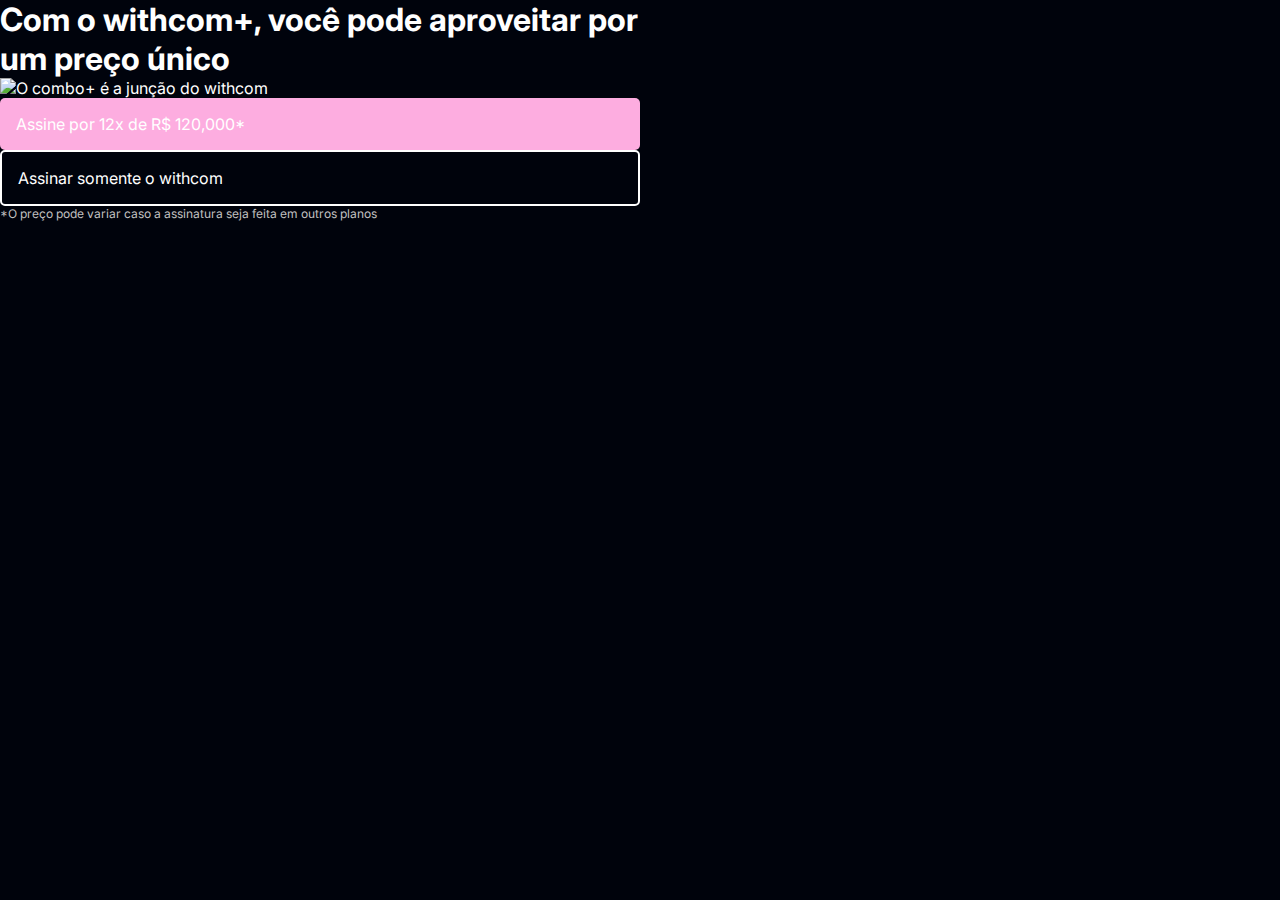
==== index.html @ b3341160 "Add files via upload" ====
<!DOCTYPE html>
<html>

<head>
  <title>Withcom Plus</title>
  <meta charset="UTF-8">
    <meta name="viewport" content="width=device-width, initial-scale=1">
    <link rel="stylesheet" href="style.css">
    <link rel="preconnect" href="https://fonts.googleapis.com">
    <link rel="preconnect" href="https://fonts.gstatic.com" crossorigin>
    <link href="https://fonts.googleapis.com/css2?family=Inter:ital,opsz,wght@0,14..32,100..900;1,14..32,100..900&display=swap" rel="stylesheet">
    <link rel="icon" type="img/png" href="WCF-removebg-preview.png"> 
</head>

<body>
  <section class="container principal">
  <div>
   <h1>Com o withcom+, você pode aproveitar por um preço único</h1>
   <img src="plusfundoremovido (1).png" alt="O combo+ é a junção do withcom">
   <a href="www.wihtcom.com.br" class="container__botao">Assine por 12x de R$ 120,000*</a>
   <a href="www.wihtcom.com.br" class="container__botao botao_secundario">Assinar somente o withcom</a>
   <p class="container__aviso">*O preço pode variar caso a assinatura seja feita em outros planos</p>
  </div>
</section>
</body>

</html>
---- style.css ----
:root{
    --branco-principal: #FFFFFF;
    --cinza-secundario: #C0C0C0;
    --botao-rosa: #fdade0;
    --cor-de-fundo: #00030C;
    --font-principal: 'inter';

}

body {
    background-color: var(--cor-de-fundo);
    color: var(--branco-principal);
    font-family: var(--font-principal);
    font-size: 16px;
    font-weight: 400;
}

* {
    margin: 0;
    padding:0;
}

.principal {
    background-image: url("Design\ sem\ nome\ \(4\).png");
    background-repeat: no-repeat;
}

.container {
    height: 100vh;
    display: grid;
    grid-template-columns: 50% 50%;
}

.container__botao {
    background-color: var(--botao-rosa);
    border-radius: 5px;
    padding: 1em;
    color: var(--branco-principal);
    display: block;
    text-decoration: none;
}

.botao_secundario {
    background-color: transparent;
    border: 2px solid var(--branco-principal);
}

.container__aviso {
    font-size: 12px;
    color: var(--cinza-secundario);

}
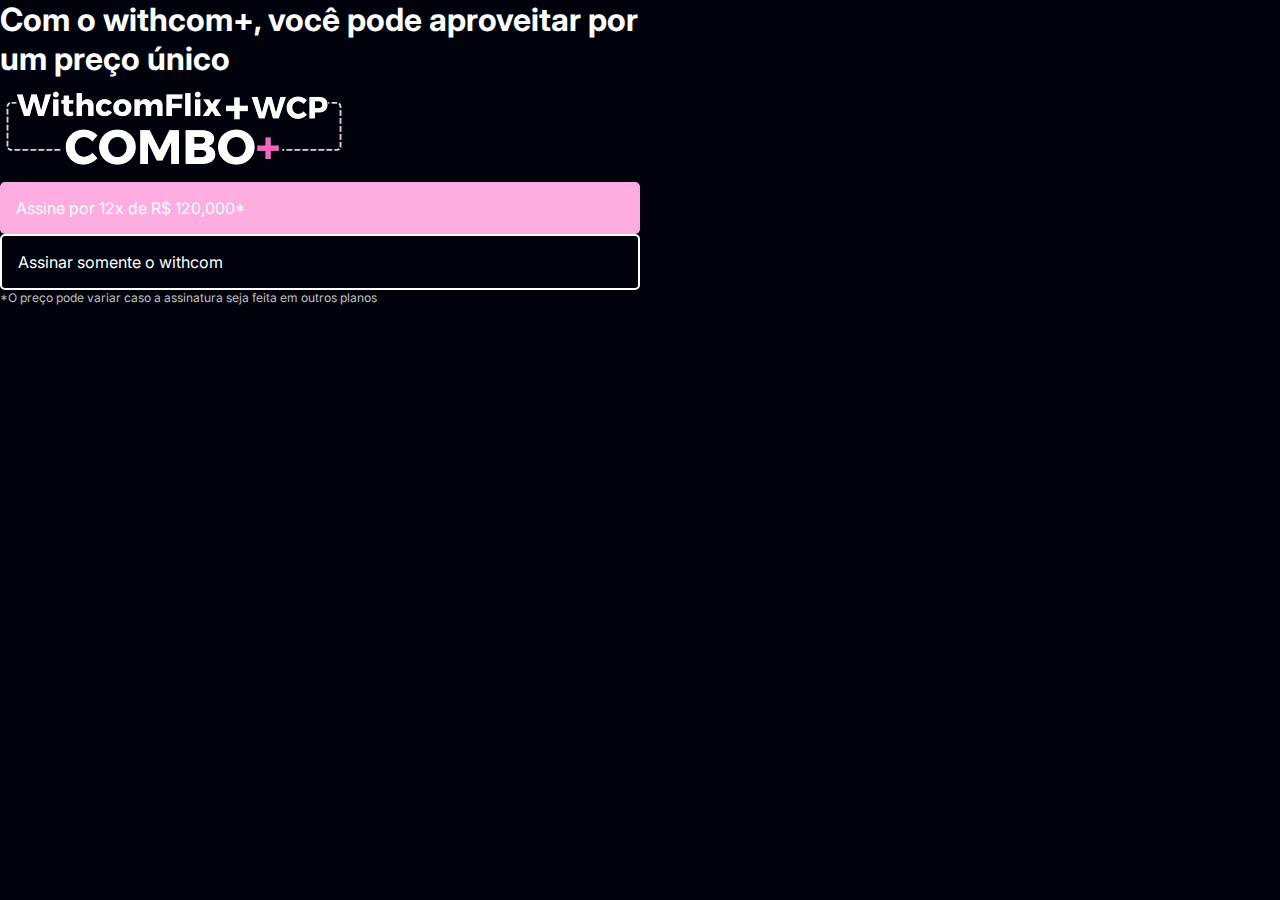
==== commit e71f4c64: "Update index.html" ====
--- a/index.html
+++ b/index.html
@@ -16,7 +16,7 @@
   <section class="container principal">
   <div>
    <h1>Com o withcom+, você pode aproveitar por um preço único</h1>
-   <img src="plusfundoremovido (1).png" alt="O combo+ é a junção do withcom">
+   <img src="plusfundoremovido.png" alt="O combo+ é a junção do withcom">
    <a href="www.wihtcom.com.br" class="container__botao">Assine por 12x de R$ 120,000*</a>
    <a href="www.wihtcom.com.br" class="container__botao botao_secundario">Assinar somente o withcom</a>
    <p class="container__aviso">*O preço pode variar caso a assinatura seja feita em outros planos</p>
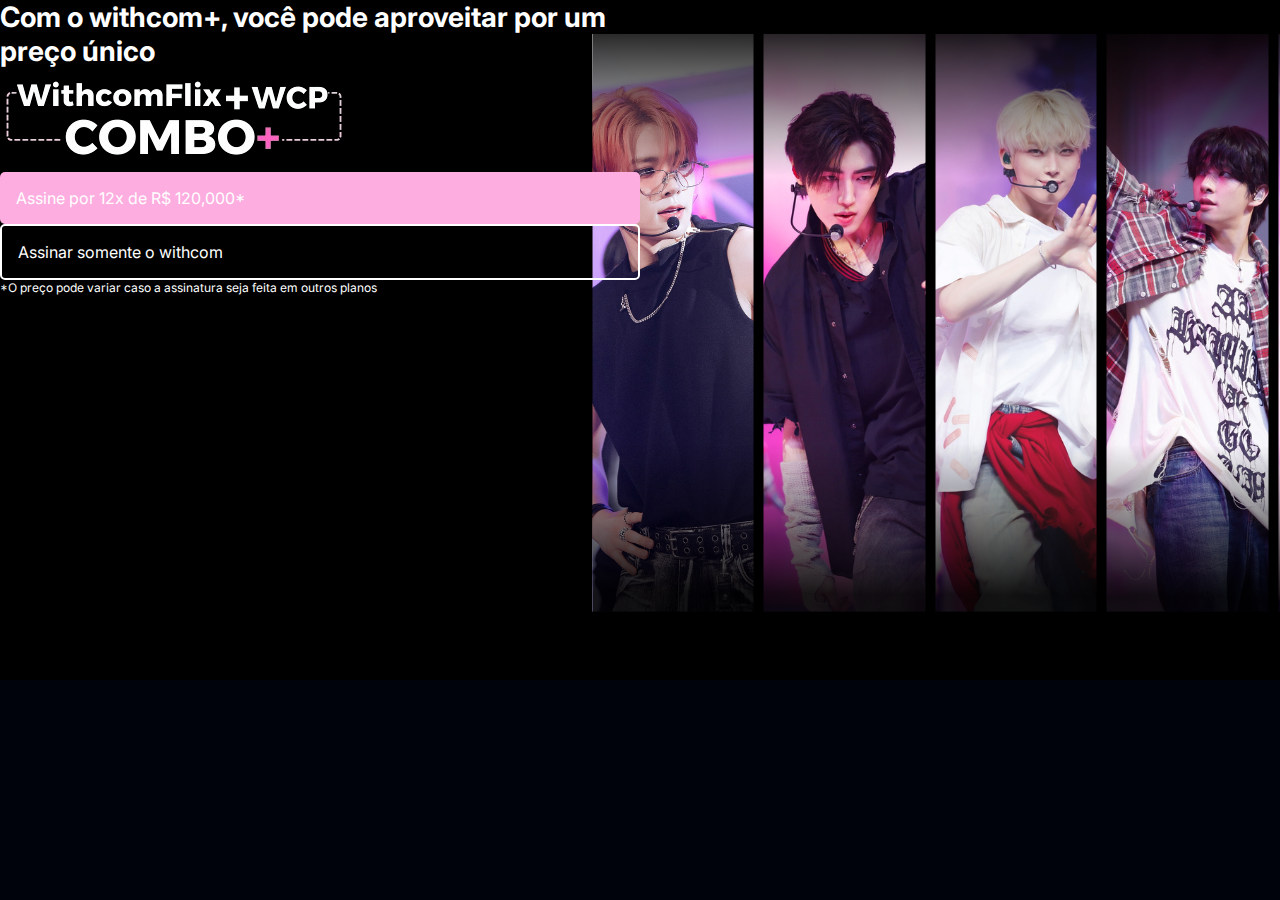
==== commit e13f4f8a: "sim" ====
--- a/index.html
+++ b/index.html
@@ -15,7 +15,7 @@
 <body>
   <section class="container principal">
   <div>
-   <h1>Com o withcom+, você pode aproveitar por um preço único</h1>
+   <h1 class="container__titulo">Com o withcom+, você pode aproveitar por um preço único</h1>
    <img src="plusfundoremovido.png" alt="O combo+ é a junção do withcom">
    <a href="www.wihtcom.com.br" class="container__botao">Assine por 12x de R$ 120,000*</a>
    <a href="www.wihtcom.com.br" class="container__botao botao_secundario">Assinar somente o withcom</a>
--- a/style.css
+++ b/style.css
@@ -1,6 +1,6 @@
 :root{
-    --branco-principal: #FFFFFF;
-    --cinza-secundario: #C0C0C0;
+    --branco-principal: hsl(0, 0%, 100%);
+    --cinza-secundario: hwb(0 75% 25%)5% 25;
     --botao-rosa: #fdade0;
     --cor-de-fundo: #00030C;
     --font-principal: 'inter';
@@ -21,7 +21,7 @@
 }
 
 .principal {
-    background-image: url("Design\ sem\ nome\ \(4\).png");
+    background-image:url(Design\ sem\ nome.png);
     background-repeat: no-repeat;
 }
 
@@ -49,4 +49,9 @@
     font-size: 12px;
     color: var(--cinza-secundario);
 
-}+}
+
+.container__titulo {
+    font-size: 28px;
+    font-weight: 700;
+}
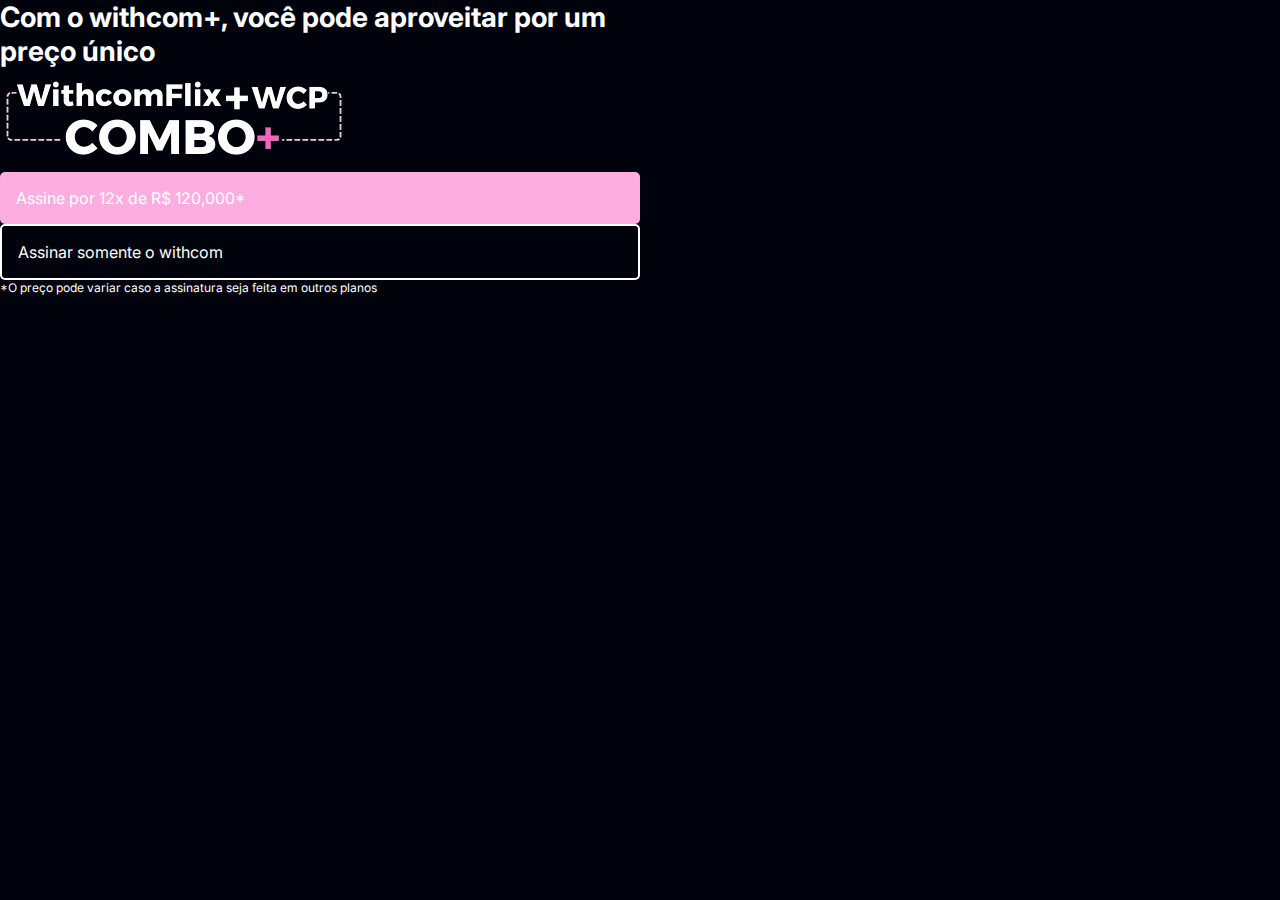
==== commit 17fd9ca4: "sim" ====
--- a/index.html
+++ b/index.html
@@ -16,7 +16,7 @@
   <section class="container principal">
   <div>
    <h1 class="container__titulo">Com o withcom+, você pode aproveitar por um preço único</h1>
-   <img src="plusfundoremovido.png" alt="O combo+ é a junção do withcom">
+   <img src="plusfundoremovido.png" alt="O combo+ é a junção do withcom" class="container__imagem">
    <a href="www.wihtcom.com.br" class="container__botao">Assine por 12x de R$ 120,000*</a>
    <a href="www.wihtcom.com.br" class="container__botao botao_secundario">Assinar somente o withcom</a>
    <p class="container__aviso">*O preço pode variar caso a assinatura seja feita em outros planos</p>
--- a/style.css
+++ b/style.css
@@ -20,7 +20,7 @@
     padding:0;
 }
 
-.principal {
+.container__principal {
     background-image:url(Design\ sem\ nome.png);
     background-repeat: no-repeat;
 }
@@ -55,3 +55,7 @@
     font-size: 28px;
     font-weight: 700;
 }
+
+.container__imagem {
+
+}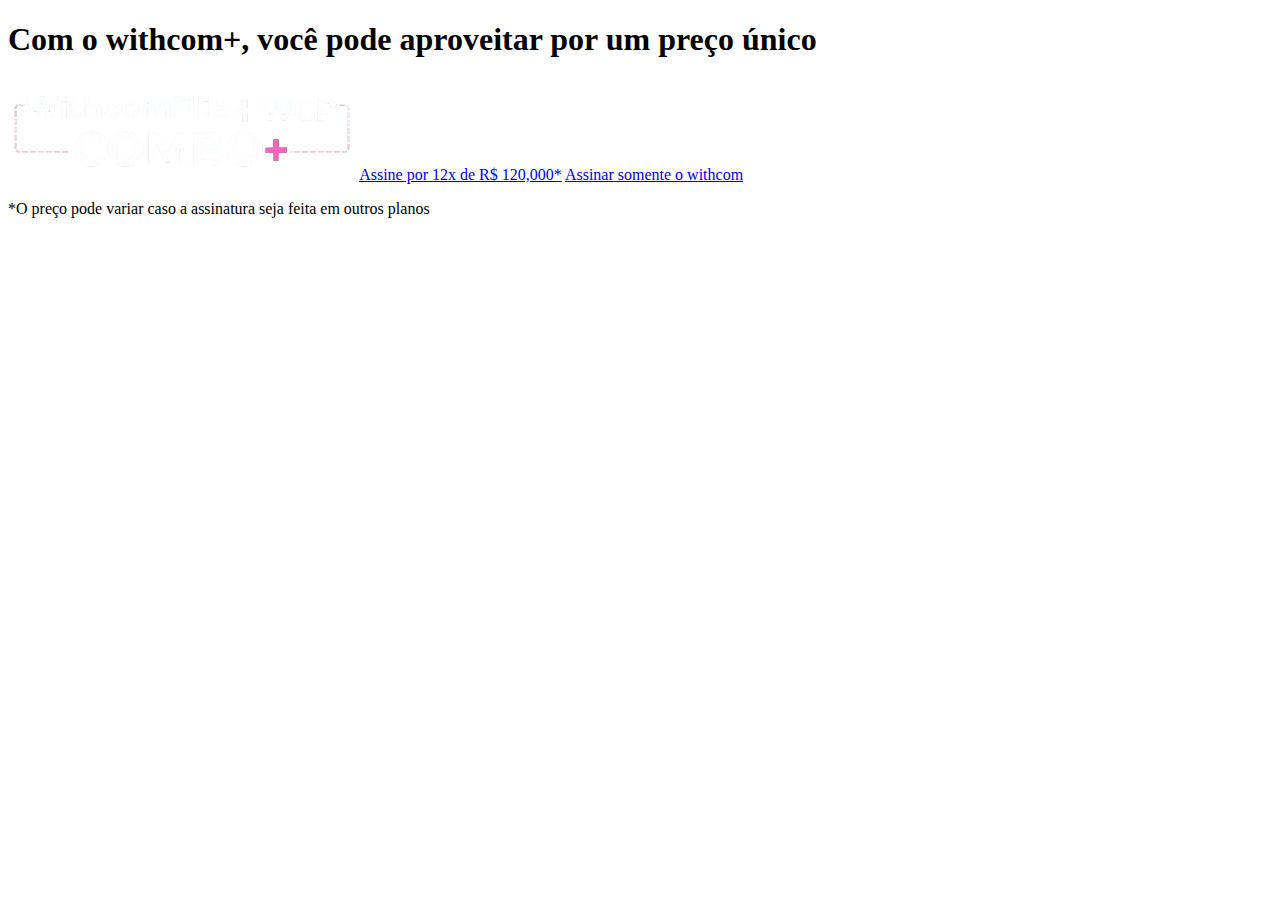
==== commit 2c5f2d19: "yrp" ====
--- a/index.html
+++ b/index.html
@@ -5,7 +5,7 @@
   <title>Withcom Plus</title>
   <meta charset="UTF-8">
     <meta name="viewport" content="width=device-width, initial-scale=1">
-    <link rel="stylesheet" href="style.css">
+    <link rel="stylesheet" href="style">
     <link rel="preconnect" href="https://fonts.googleapis.com">
     <link rel="preconnect" href="https://fonts.gstatic.com" crossorigin>
     <link href="https://fonts.googleapis.com/css2?family=Inter:ital,opsz,wght@0,14..32,100..900;1,14..32,100..900&display=swap" rel="stylesheet">
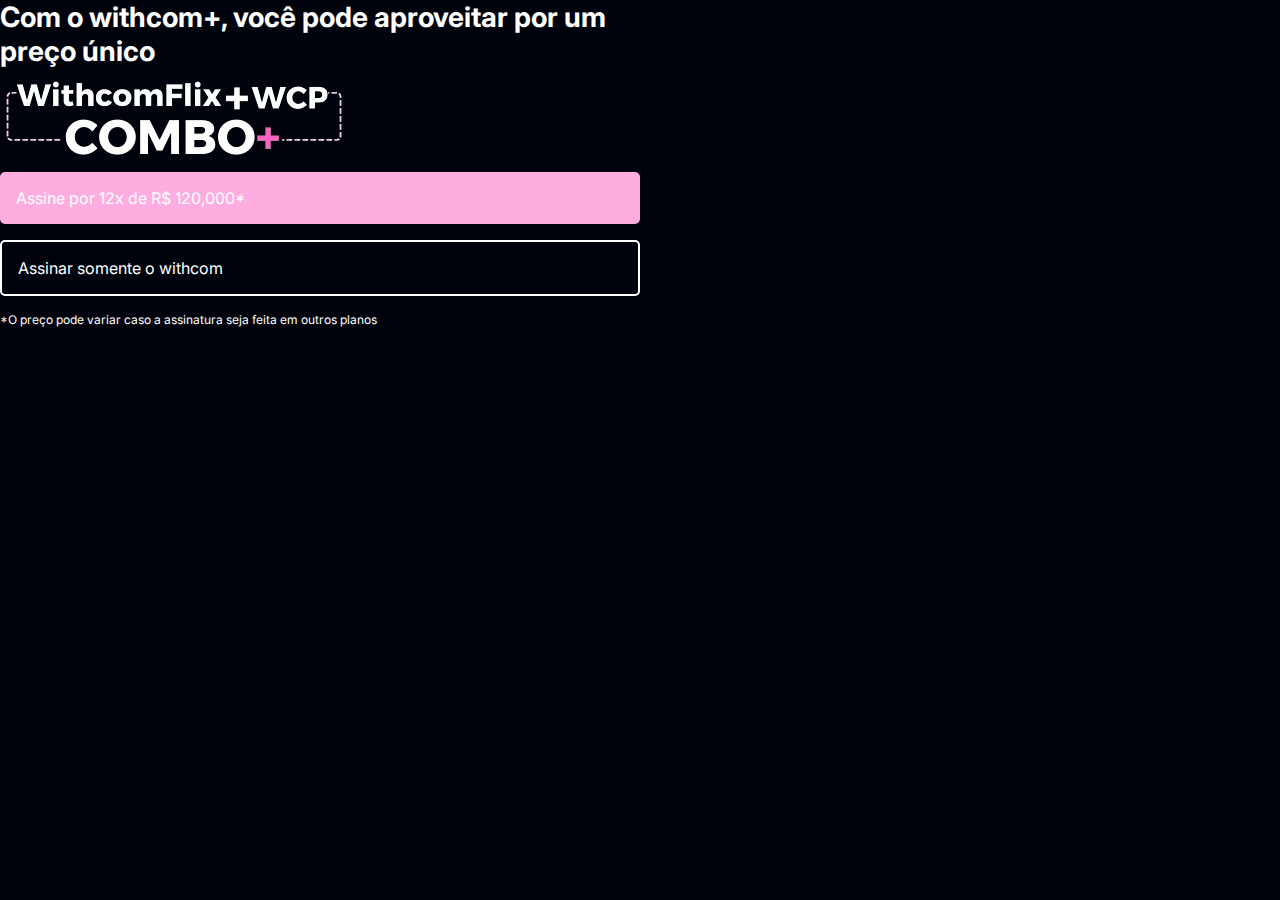
==== commit b9cee73d: "sim" ====
--- a/index.html
+++ b/index.html
@@ -5,7 +5,7 @@
   <title>Withcom Plus</title>
   <meta charset="UTF-8">
     <meta name="viewport" content="width=device-width, initial-scale=1">
-    <link rel="stylesheet" href="style">
+    <link rel="stylesheet" href="style.css">
     <link rel="preconnect" href="https://fonts.googleapis.com">
     <link rel="preconnect" href="https://fonts.gstatic.com" crossorigin>
     <link href="https://fonts.googleapis.com/css2?family=Inter:ital,opsz,wght@0,14..32,100..900;1,14..32,100..900&display=swap" rel="stylesheet">
--- a/style.css
+++ b/style.css
@@ -0,0 +1,62 @@
+:root{
+    --branco-principal: hsl(0, 0%, 100%);
+    --cinza-secundario: hwb(0 75% 25%)5% 25;
+    --botao-rosa: #fdade0;
+    --cor-de-fundo: #00030C;
+    --font-principal: 'inter';
+
+}
+
+body {
+    background-color: var(--cor-de-fundo);
+    color: var(--branco-principal);
+    font-family: var(--font-principal);
+    font-size: 16px;
+    font-weight: 400;
+}
+
+* {
+    margin: 0;
+    padding:0;
+}
+
+.container__principal {
+    background-image:url(Design\ sem\ nome.png);
+    background-repeat: no-repeat;
+}
+
+.container {
+    height: 100vh;
+    display: grid;
+    grid-template-columns: 50% 50%;
+}
+
+.container__botao {
+    background-color: var(--botao-rosa);
+    border-radius: 5px;
+    padding: 1em;
+    color: var(--branco-principal);
+    display: block;
+    text-decoration: none;
+    margin-bottom: 1em;
+}
+
+.botao_secundario {
+    background-color: transparent;
+    border: 2px solid var(--branco-principal);
+}
+
+.container__aviso {
+    font-size: 12px;
+    color: var(--cinza-secundario);
+
+}
+
+.container__titulo {
+    font-size: 28px;
+    font-weight: 700;
+}
+
+.container__imagem {
+  margin: 1em o 2em 0;
+}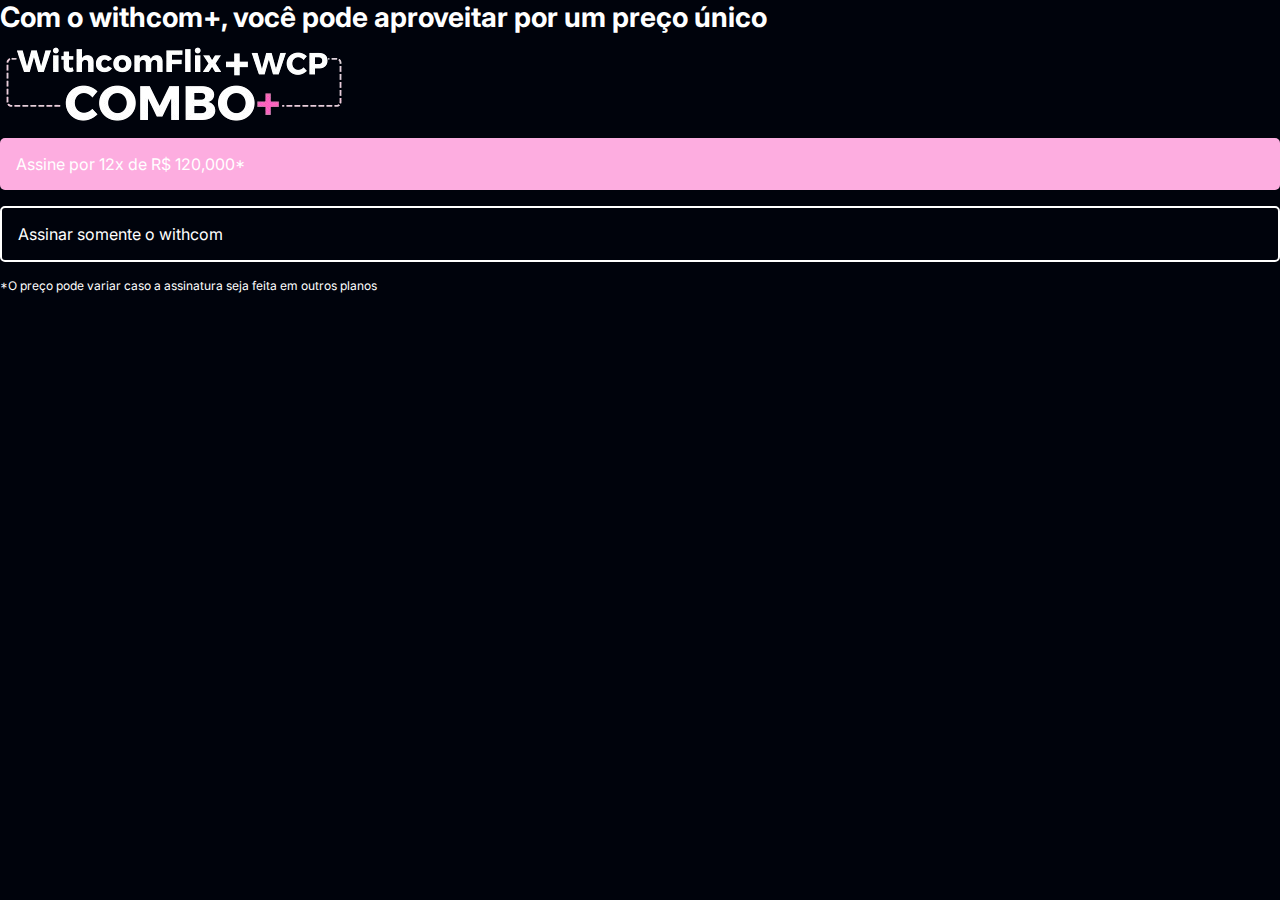
==== commit de986f37: "no" ====
--- a/index.html
+++ b/index.html
@@ -13,8 +13,8 @@
 </head>
 
 <body>
-  <section class="container principal">
-  <div>
+  <section class="container__principal">
+  <div class="container__caixa">
    <h1 class="container__titulo">Com o withcom+, você pode aproveitar por um preço único</h1>
    <img src="plusfundoremovido.png" alt="O combo+ é a junção do withcom" class="container__imagem">
    <a href="www.wihtcom.com.br" class="container__botao">Assine por 12x de R$ 120,000*</a>
--- a/style.css
+++ b/style.css
@@ -20,9 +20,11 @@
     padding:0;
 }
 
-.container__principal {
-    background-image:url(Design\ sem\ nome.png);
+.principal {
+    background-image:url(Design\ sem\ nome.png)
     background-repeat: no-repeat;
+    background-size: contain:
+
 }
 
 .container {
@@ -59,4 +61,8 @@
 
 .container__imagem {
   margin: 1em o 2em 0;
+}
+
+.container_caixa {
+    margin: 0 6em;
 }